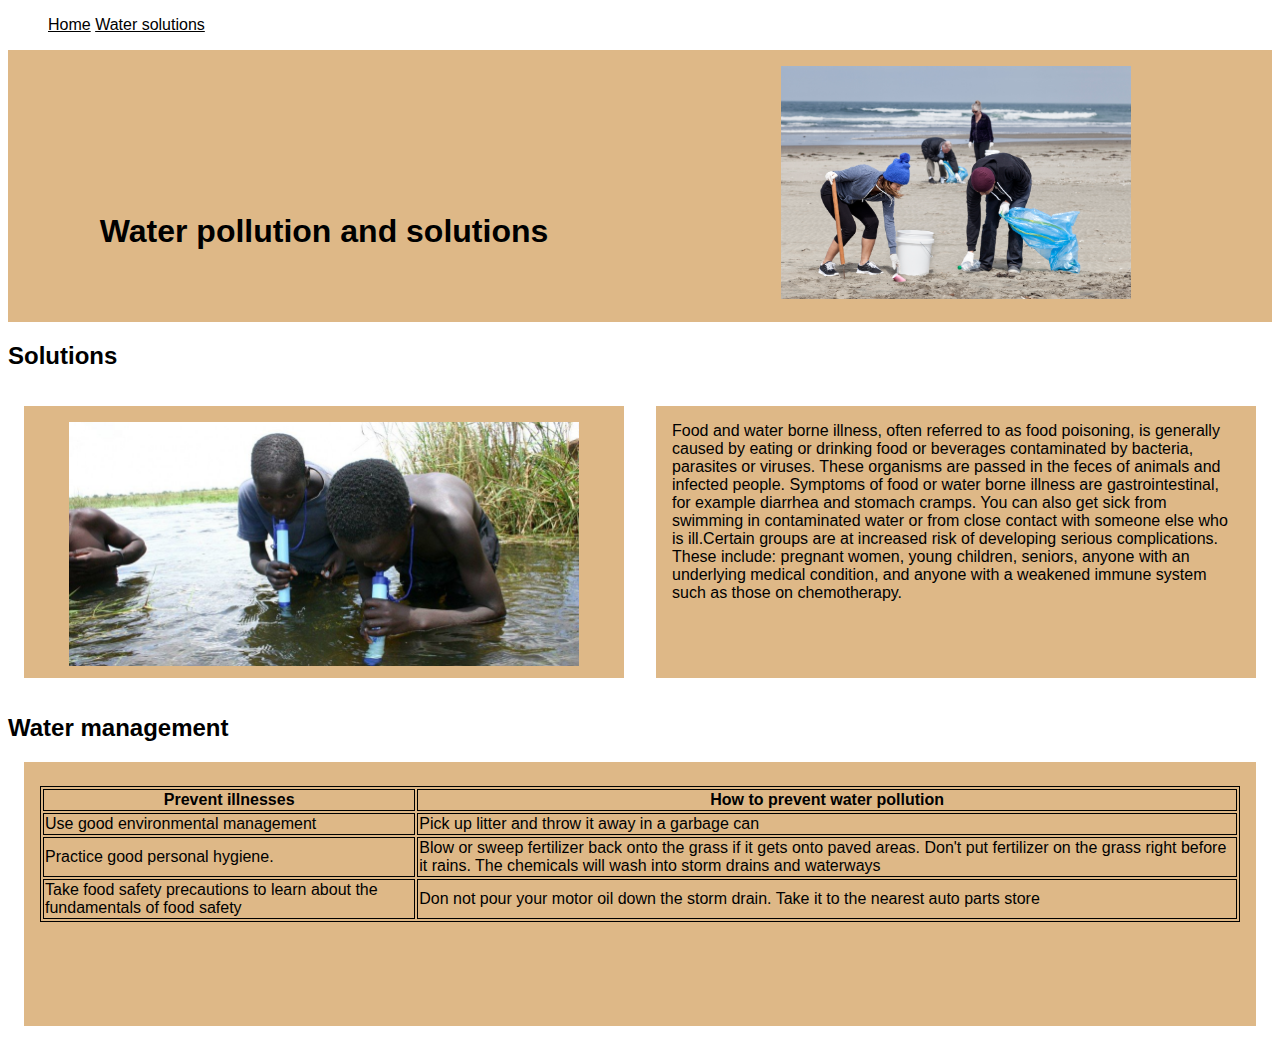
==== water_pollution-grid.html @ cc1e0d98 "first commit" ====
<!DOCTYPE html>
<html lang="en">

<head>
    <meta charset="UTF-8">
    <meta http-equiv="X-UA-Compatible" content="IE=edge">
    <meta name="viewport" content="width=device-width, initial-scale=1.0">
    <title>My City Profile</title>
    <style>

        /*===Temp===*/
        .division {
            background-color: burlywood;
      }

        * {
            font-family: Arial, Helvetica, sans-serif;
            color:black;
            /*line-height: 1.5;*/
        }

        h1 {
            text-align: center;
        }

        .image {
            text-align: center;
        }

        .align {
            text-align: left;
        }

        .names {
            height: 10em;
            padding: 1em;
            margin: 1em;
            flex: 1;
        }

        .header_content {
            height: 15em;
            flex: 1;
            padding: 1em;
            /*margin: 1em;*/
        }

        .body_content {
            height: 15em;
            flex: 1;
            padding: 1em;
            margin: 1em;
        }

        .language {
            height: 14.5em;
            flex: 1;
            padding: 1em;
            margin: 1em;
        }

        .footer_content {
            height: 26.5em;
            flex: 1;
            padding: 1em;
            margin: 1em;
        }

        table,
        th,
        td {
            border: 1px solid black;
        }

        .historical_description {
            float: left;
            display: inline;
        }

        .historical_place {
            float: right;
            display: inline;
        }

        .container {
            word-wrap: break-word;
        }

        /*.clearfix {
            overflow: auto;
            zoom: 1;
        }*/

        @media (min-width:960px) {
            .content {
                display: flex;
            }
        }
    </style>
</head>

<body>
    <nav>
        <ul>
            <a href="index.html">Home</a>
            <a href="water_pollution-grid.html">Water solutions</a>
           
        </ul>
    </nav>
    <div class="content division">
        <div class="header_content">
            <br><br><br><br><br><br><br>
            <h1>Water pollution and solutions</h1>
        </div>

        <div class="header_content image">
            <img src="cleanup4.jpg" width="350">
        </div>
    </div>

    <h2>Solutions</h2>
    <div class="content">
        <div class="body_content image division">
            <img src="Clean-Drinking-Water-1024x490.jpg" width="510">
        </div>
        <div class="body_content division">
            Food and water borne illness, often referred to as food poisoning, is generally caused by eating or drinking food or beverages contaminated by bacteria, parasites or viruses.  These organisms are passed in the feces of animals and infected people.  Symptoms of food or water borne illness are gastrointestinal, for example diarrhea and stomach cramps.  
            You can also get sick from swimming in contaminated water or from close contact with someone else who is ill.Certain groups are at increased risk of developing serious complications. These include: pregnant women, young children, seniors, anyone with an underlying medical condition, and anyone with a weakened immune system such as those on chemotherapy.
        </div>
    </div>

    <h2>Water management</h2>
    <div class="language division">
    
        <table style="width: 100%; margin-top: 0.5em;">
            <tr>
                <th>Prevent illnesses</th>
                <th>How to prevent water pollution</th>
            </tr>

            <tr>
                <td>Use good environmental management</td>
                <td>Pick up litter and throw it away in a garbage can</td>
            </tr>

            <tr>
                <td> Practice good personal hygiene.</td>
                <td>Blow or sweep fertilizer back onto the grass if it gets onto paved areas. Don't put fertilizer on the grass right before it rains. 
                    The chemicals will wash into storm drains and waterways</td>
            </tr>
            <tr>
                <td>Take food safety precautions to learn about the fundamentals of food safety</td>
                <td>Don not pour your motor oil down the storm drain. Take it to the nearest auto parts store</td>
            </tr>
        </table>
    </div>

    
    </div>

</body>

</html>
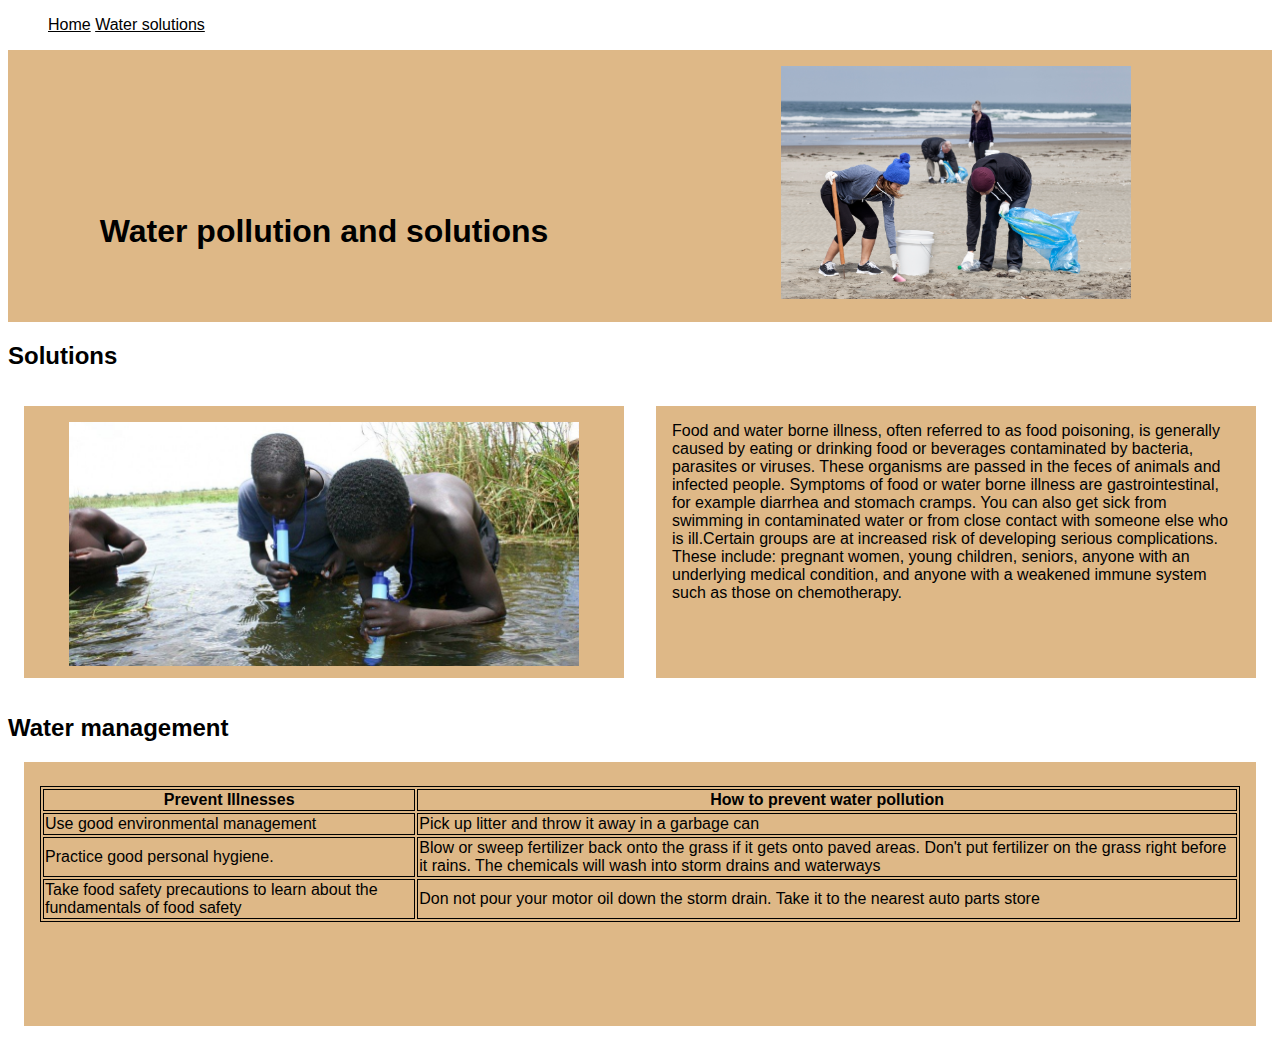
==== commit 818dd300: "changed illness" ====
--- a/water_pollution-grid.html
+++ b/water_pollution-grid.html
@@ -134,7 +134,7 @@
     
         <table style="width: 100%; margin-top: 0.5em;">
             <tr>
-                <th>Prevent illnesses</th>
+                <th>Prevent Illnesses</th>
                 <th>How to prevent water pollution</th>
             </tr>
 
